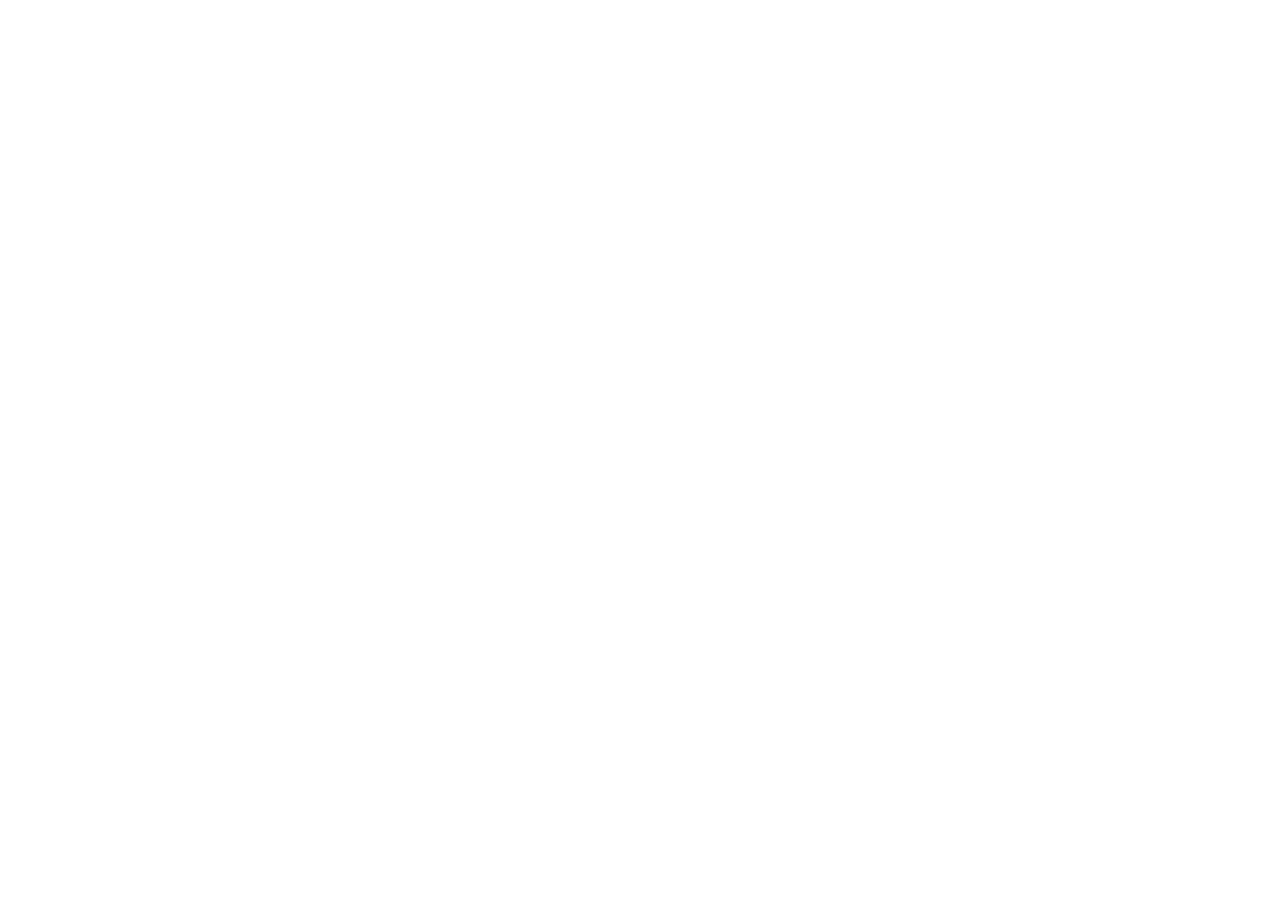
==== comparison.html @ f52d2e6b "more html files" ====
<!DOCTYPE html>
<!-- CSS Stylesheets with Relative Paths -->
<html lang="en-us">
<head>
  <meta charset="UTF-8">
  <title>CSS Stylesheets with Relative Paths</title>

  <!-- This line is money! It points your HTML to the CSS file. -->
  <!-- Notice the "relative" pathway? It matches a file inside our current directory's "assets" folder. Open it to see our style rules. -->
  <link rel="stylesheet" type="text/css" href="style.css">
</head>
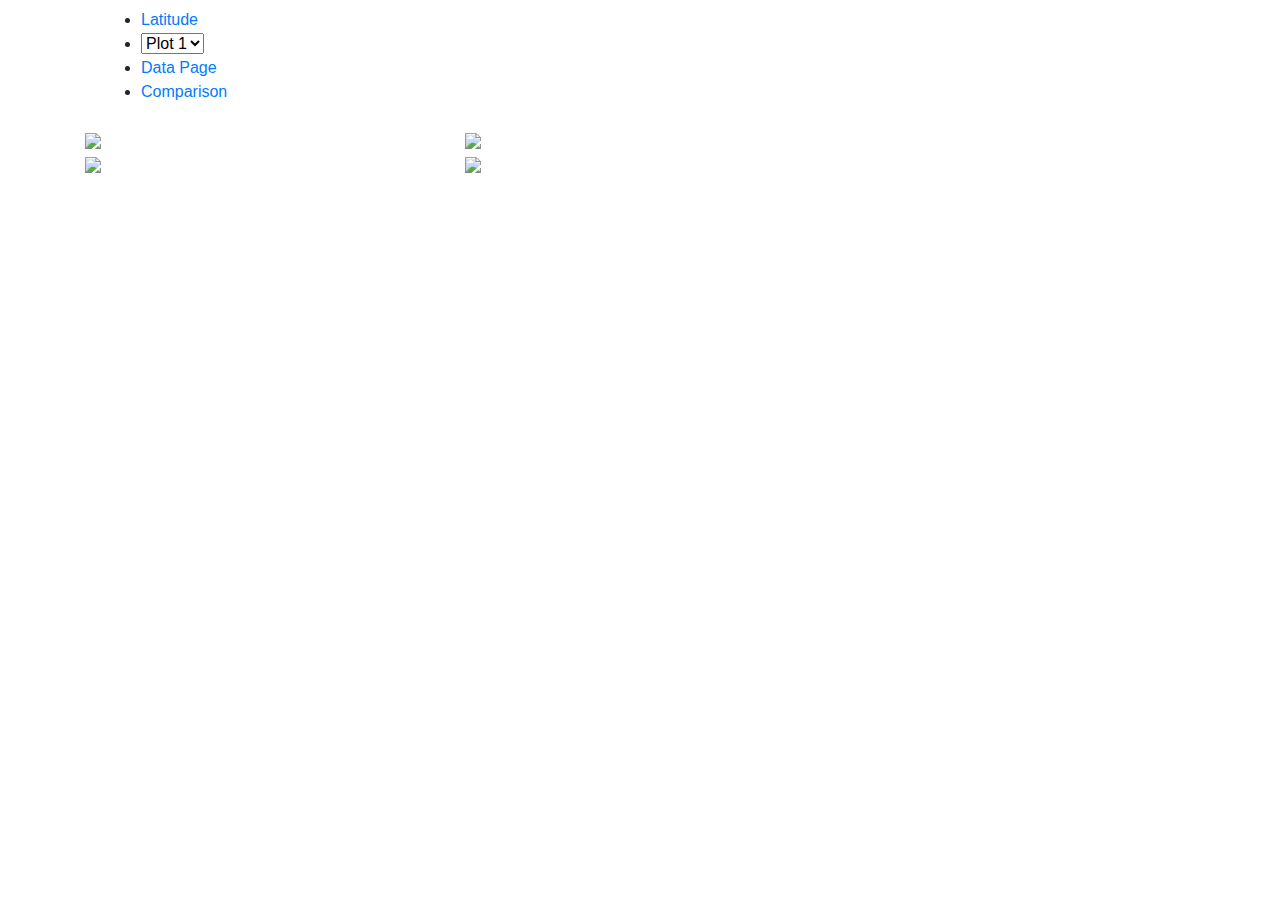
==== commit 4d9d3ebf: "comparisons page worked on" ====
--- a/comparison.html
+++ b/comparison.html
@@ -1,11 +1,41 @@
 <!DOCTYPE html>
-<!-- CSS Stylesheets with Relative Paths -->
 <html lang="en-us">
 <head>
   <meta charset="UTF-8">
-  <title>CSS Stylesheets with Relative Paths</title>
+  <title>Comparison</title>
 
-  <!-- This line is money! It points your HTML to the CSS file. -->
-  <!-- Notice the "relative" pathway? It matches a file inside our current directory's "assets" folder. Open it to see our style rules. -->
+  <link rel="stylesheet" href="https://stackpath.bootstrapcdn.com/bootstrap/4.3.1/css/bootstrap.min.css" integrity="sha384-ggOyR0iXCbMQv3Xipma34MD+dH/1fQ784/j6cY/iJTQUOhcWr7x9JvoRxT2MZw1T" crossorigin="anonymous">
   <link rel="stylesheet" type="text/css" href="style.css">
 </head>
+<div class="container">
+  <nav class="navbar">
+    <ul>
+      <li>
+        <a href="index.html">Latitude</a>
+      </li>
+      <li>
+            <select id="nav-select">
+                <option value="plot1"><a href="visual1.html">Plot 1</a><option>
+                <option value="plot2"><a href="visual2.html">Plot 2</a></option>
+                <option value="plot3"><a href="visual3.html">Plot 3</a></option>
+                <option value="plot4"><a href="visual4.html">Plot 4</a></option>
+            </select>
+      </li>
+      <li>
+        <a href="data.html">Data Page</a>
+      </li>
+      <li>
+        <a href="comparison.html">Comparison</a>
+      </li>
+    </ul>
+   
+    <div class="clearfix"></div>
+  </nav>
+<body><div class="row">
+  <div class="col-sm-4"><img src="C:\Users\junark\Desktop\BOOTCAMP\Web-Design-Challenge\Resources\assets\images\Fig1.png"></div>
+  <div class="col-sm-4"><img src="C:\Users\junark\Desktop\BOOTCAMP\Web-Design-Challenge\Resources\assets\images\Fig2.png"></div>
+</div>
+  <div class="row">
+  <div class="col-sm-4"><img src="C:\Users\junark\Desktop\BOOTCAMP\Web-Design-Challenge\Resources\assets\images\Fig3.png"></div>
+  <div class="col-sm-4"><img src="C:\Users\junark\Desktop\BOOTCAMP\Web-Design-Challenge\Resources\assets\images\Fig4.png"></div>
+</div></body>--- a/style.css
+++ b/style.css
@@ -0,0 +1,4 @@
+h1 {
+    color: #4aaaa5;
+    font-family: Georgia, 'Times New Roman', Times, serif, Helvetica, sans-serif;
+  }
